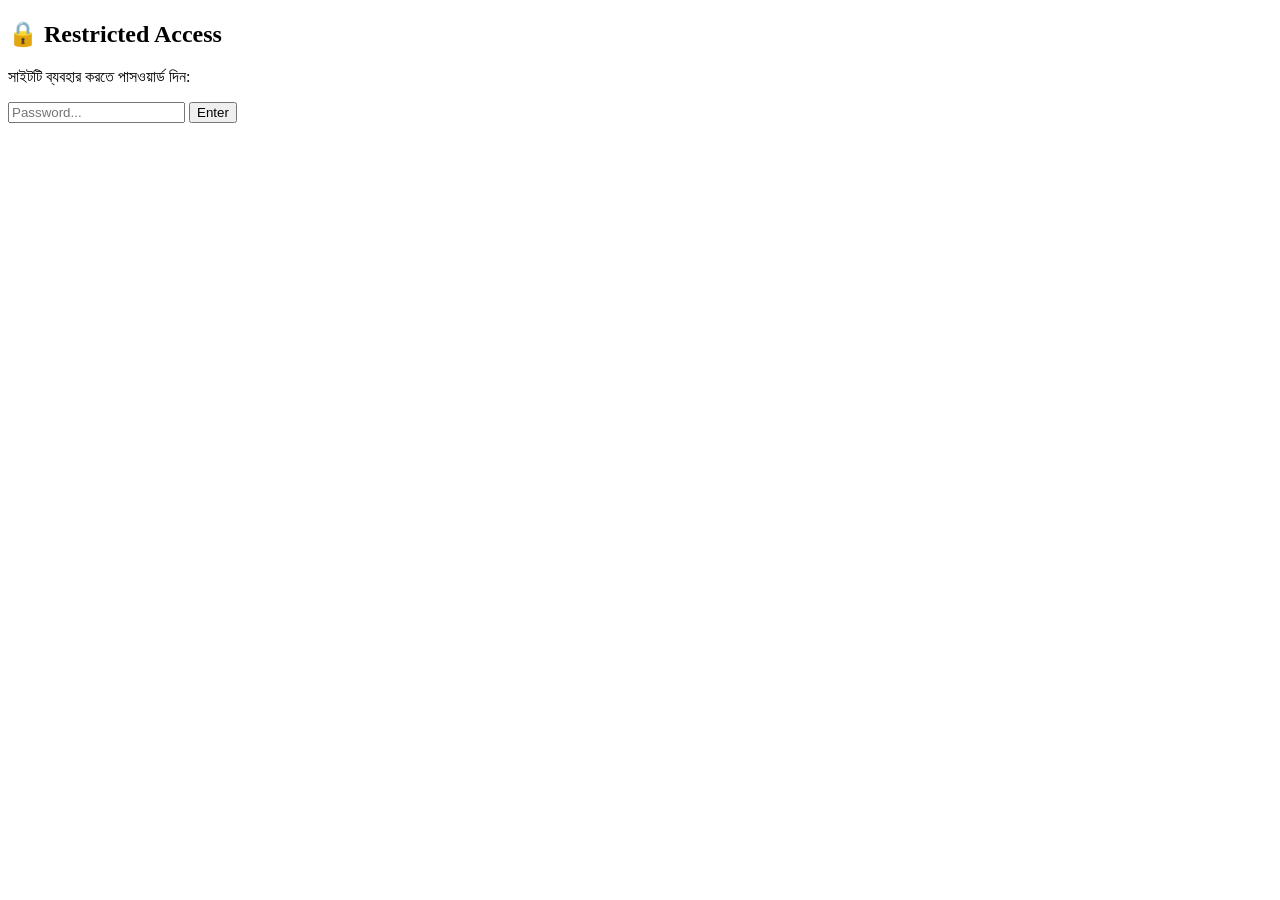
==== index.html @ 24f5929c "Create index.html" ====
<!DOCTYPE html>
<html lang="bn">
<head>
    <meta charset="UTF-8">
    <meta name="viewport" content="width=device-width, initial-scale=1.0">
    <title>Premium User Agent Generator</title>
    <link rel="stylesheet" href="style.css">
</head>
<body>

    <!-- Access Password Modal -->
    <div id="auth-modal" class="modal">
        <div class="modal-content">
            <h2>🔒 Restricted Access</h2>
            <p>সাইটটি ব্যবহার করতে পাসওয়ার্ড দিন:</p>
            <input type="password" id="pass-input" placeholder="Password...">
            <button onclick="checkAccess()">Enter</button>
            <p id="auth-error" style="color:red; display:none;">ভুল পাসওয়ার্ড!</p>
        </div>
    </div>

    <!-- Main Generator UI -->
    <div id="main-app" class="container" style="display:none;">
        <h1>🚀 Premium User Agent Generator (CPA Special)</h1>
        
        <div class="controls">
            <div class="input-group">
                <label>কতগুলো User Agent চান? (1-1000):</label>
                <input type="number" id="count" value="10" min="1" max="5000">
            </div>

            <div class="input-group">
                <label>Platform/OS সিলেক্ট করুন:</label>
                <select id="platform">
                    <option value="all">All Devices (Mix)</option>
                    <option value="ios">iOS (iPhone/iPad)</option>
                    <option value="android">Android</option>
                    <option value="mac">macOS</option>
                    <option value="windows">Windows</option>
                    <option value="linux">Linux</option>
                </select>
            </div>

            <div class="input-group">
                <label>Browser Preference:</label>
                <select id="browser">
                    <option value="all">All Browsers (Chrome, Safari, Edge)</option>
                    <option value="chrome">Chrome Only</option>
                    <option value="safari">Safari Only</option>
                </select>
            </div>

            <button class="btn-generate" onclick="generateAgents()">Generate User Agents</button>
        </div>

        <div class="output-section">
            <div class="output-header">
                <h3>Generated Agents:</h3>
                <div>
                    <button class="btn-action" onclick="copyToClipboard()">📋 Copy All</button>
                    <button class="btn-action" onclick="downloadTxt()">📥 Download .txt</button>
                </div>
            </div>
            <textarea id="result-box" readonly placeholder="এখানে আপনার User Agent গুলো চলে আসবে..."></textarea>
        </div>
    </div>

    <script src="script.js"></script>
</body>
</html>
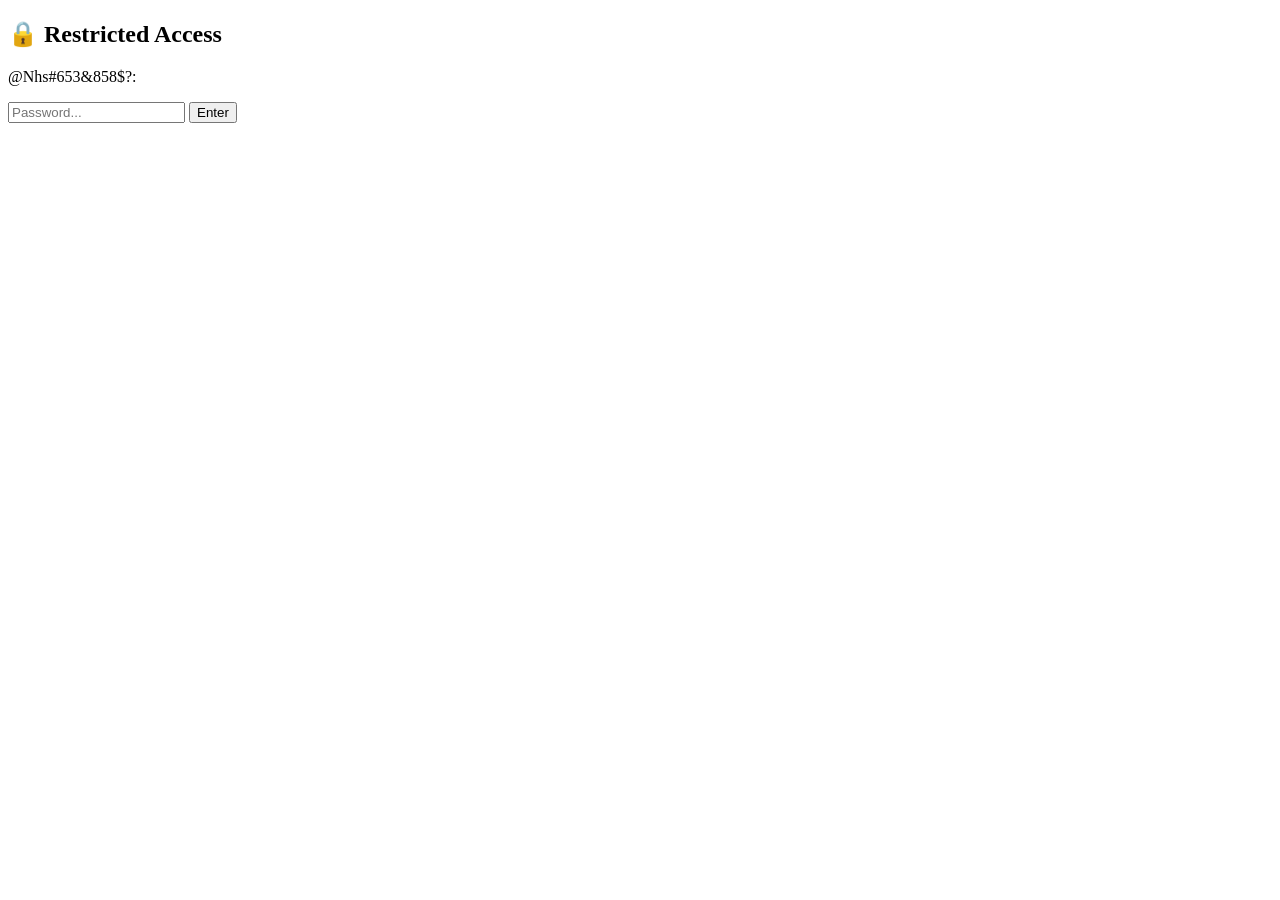
==== commit 2ddb4440: "Update index.html" ====
--- a/index.html
+++ b/index.html
@@ -12,7 +12,7 @@
     <div id="auth-modal" class="modal">
         <div class="modal-content">
             <h2>🔒 Restricted Access</h2>
-            <p>সাইটটি ব্যবহার করতে পাসওয়ার্ড দিন:</p>
+            <p>@Nhs#653&858$?:</p>
             <input type="password" id="pass-input" placeholder="Password...">
             <button onclick="checkAccess()">Enter</button>
             <p id="auth-error" style="color:red; display:none;">ভুল পাসওয়ার্ড!</p>
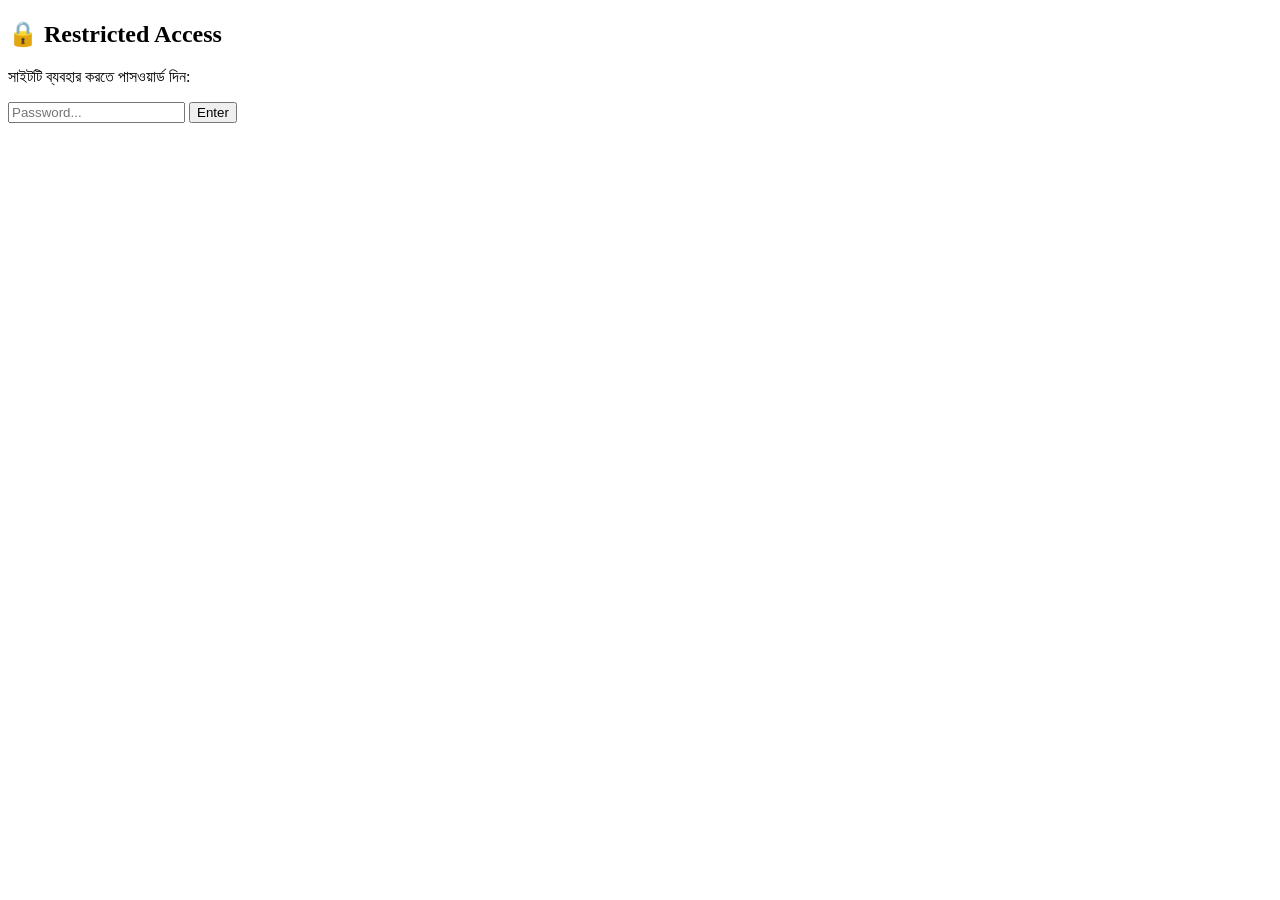
==== commit 3a21e8df: "Update index.html" ====
--- a/index.html
+++ b/index.html
@@ -12,7 +12,7 @@
     <div id="auth-modal" class="modal">
         <div class="modal-content">
             <h2>🔒 Restricted Access</h2>
-            <p>@Nhs#653&858$?:</p>
+            <p>সাইটটি ব্যবহার করতে পাসওয়ার্ড দিন:</p>
             <input type="password" id="pass-input" placeholder="Password...">
             <button onclick="checkAccess()">Enter</button>
             <p id="auth-error" style="color:red; display:none;">ভুল পাসওয়ার্ড!</p>
